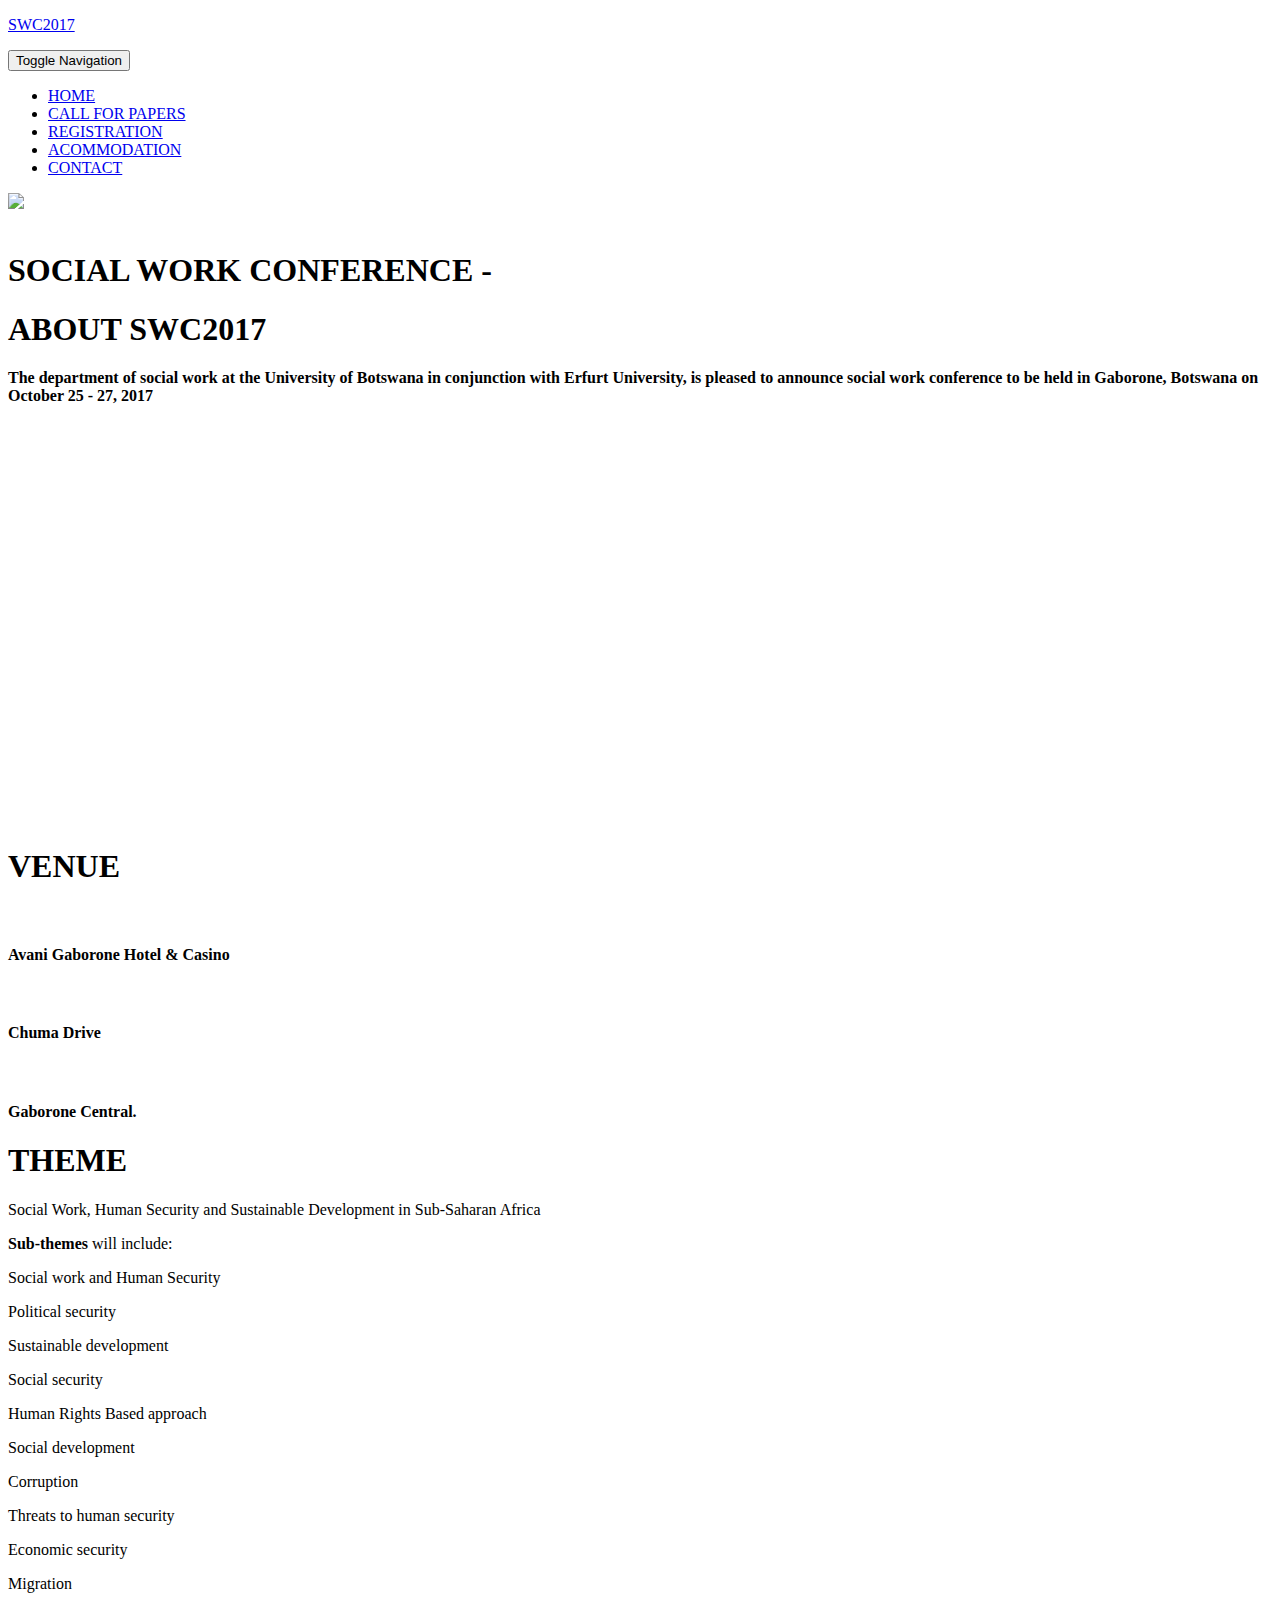
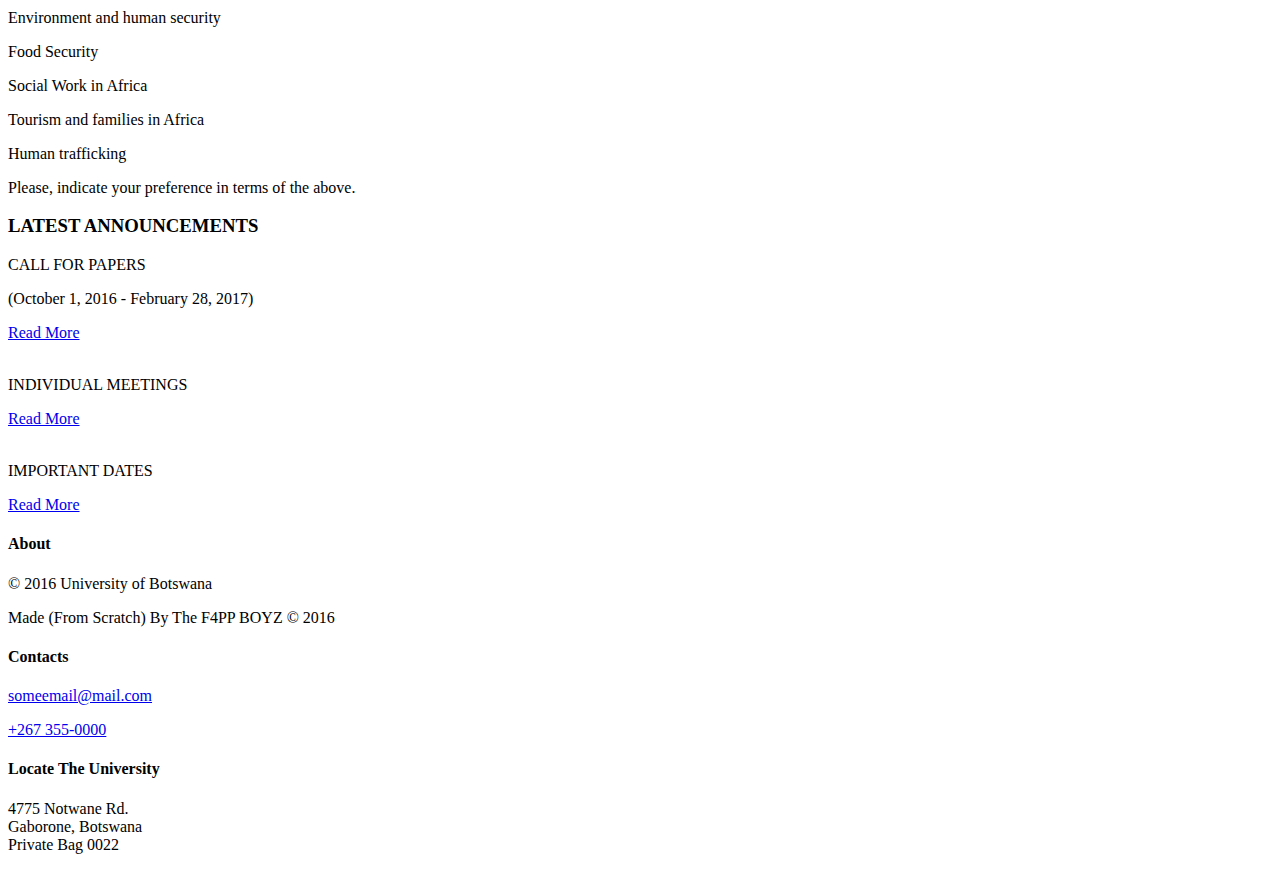
==== index.html @ bfd3399f "Fixed GeoLocation Tag On Map." ====
<!DOCTYPE html>
<html lang="en">

	<head>
		<meta name=viewport content="width=device-width, initial-scale=1">
		<title>Botswana International Social Work Conference 2017</title>
		<link rel="shortcut icon" href="img/page_icon.png" type="image/png"/>
		<link rel="stylesheet" href="css/bootstrap.css" type='text/css'>
		<link rel="stylesheet" href="css/font-awesome.css" type='text/css'>
		<link rel="stylesheet" href="css/style.css" type='text/css'> <!-- Custom Style Sheet -->
		<script src="js/jquery.js"></script> <!-- version 2.2.2 -->
		<script src="js/bootstrap.min.js"></script>
	</head>
	
	<!-- NAVBAR IN ALL ITS GLORY -->
	<div class="container-fluid">
	
		<nav class="navbar navbar-trans navbar-inverse navbar-fixed-top" id="top-nav" role="navigation">
			<div class="navbar-header">
				<a class="navbar-brand" href="#">
					<p>SWC2017</p>
				</a>
				<button type="button" class="navbar-toggle collapsed" data-toggle="collapse" data-target="#my-awesome-navbar">
					<span class="sr-only">Toggle Navigation</span>
					<i class="fa fa-bars"></i>
				</button>
			</div> <!-- End Of NavBar Header Definition -->
		
			
		
			<div class="collapse navbar-collapse navbar-right" style="margin-right:10px" id="my-awesome-navbar">
				<ul class="nav navbar-nav" id="myNav">
					<li class=""><a href="#home">HOME</a></li>
					<li class=""><a href="#call_for_papers">CALL FOR PAPERS</a></li>
					<li class=""><a href="#registration">REGISTRATION</a></li>
					<li class=""><a href="#accomodation">ACOMMODATION</a></li>
					<li class=""><a href="#contactDetails">CONTACT</a></li>
				</ul>
			</div> <!-- End Of Adding NavBar Content -->

		</nav> <!-- End Of NavBar, Indefinitely -->
		
	</div> <!-- End Of Fluid Container -->
	<!-- /NAVBAR IN ALL ITS GLORY -->
	
	
	<!-- HEADERWRAP CONTENT -->
	<div id="headerwrap">
		<div class="container">
			<div class="row">
				<div class="col-lg-8 col-lg-offset-2 himg">
					<img src="assets/img/UB-logo.png" class="img-responsive">
				</div>
				
			</div><br/>
			<div class="row">
				<h1>SOCIAL WORK CONFERENCE - <span class="intro-text" ></span></h1>
			</div>
		</div>
	</div>
	<!-- /HEADERWRAP CONTENT -->
	
	
	<!-- HOME PAGE BODY CONTENT -->
	
	<!-- ABOUT SECTION -->
	<div id="overview">
	<div class="section">
		<div class="container content">
			<h1>ABOUT SWC2017</h1>
		
			<div class="col-lg-10 col-lg-offset-1">
				<h4>The department of social work at the University of Botswana in conjunction with Erfurt University, is pleased to  announce social work conference to be held in Gaborone, Botswana on October 25 - 27, 2017</h4>
			</div>
		</div> <!-- /container -->
	</div>
	</div>
	<!-- /ABOUT SECTION -->
	
	<div class="hline"></div>
	
	<!-- LOCATION SECTION -->
	<div id="location">
	<div class="section">
		<div class="container content">
		
			<div class="col-lg-10">
				<div id="map" style="height:400px;"></div>
				<script>

				  function initMap() {
					var myLatLng = {lat: -24.65127, lng: 25.932341};

					var map = new google.maps.Map(document.getElementById('map'), {
					  zoom: 18,
					  center: myLatLng
					});

					var marker = new google.maps.Marker({
					  position: myLatLng,
					  map: map,
					  title: 'Avani Gaborone Hotel & Casino'
					});
				  }
				</script>
				<script async defer
				src="https://maps.googleapis.com/maps/api/js?key=AIzaSyBWH7IbgghsDBpO3VYE3syZf7eXyUX5qj8&callback=initMap">
				</script>
			</div>
			
			<div class="col-lg-2">
				<i class="fa fa-map-marker fa-5x" aria-hidden="true"></i>
				<h1>VENUE</h1>
				<br/>
				<h4>Avani Gaborone Hotel & Casino</h4>
				<br/>
				<h4>Chuma Drive</h4>
				<br/>
				<h4>Gaborone Central.</h4>
			</div>
			
		</div>
		
		<div class="container">
			
			<div class="col-lg-6">
				
			</div>
			
		</div> <!-- /container -->
		</div>
	</div>
	<!-- /LOCATION SECTION -->
	
	<div class="hline"></div>
	
	<!-- THEME SECTION -->
	<div id="theme">
	<div class="section">
		<div class="container content">
			
			<i class="fa fa-list-alt fa-5x" aria-hidden="true"></i>
			<h1>THEME</h1>
			<div class="row">
				<p>Social Work, Human Security and Sustainable Development in Sub-Saharan Africa</p>
			</div>
			<div class="row">
				<p><b>Sub-themes</b> will include:</p>
				
				<div class="col-lg-6">
				<p>Social work and Human Security</p>
				<p>Political security</p>
				<p>Sustainable development</p>
				<p>Social security</p>
				<p>Human Rights Based approach</p>
				<p>Social development</p>
				<p>Corruption</p>
				<p>Threats to human security</p>
				</div>
				<div class="col-lg-6">
				<p>Economic security</p>
				<p>Migration</p>
				<p>Environment and human security</p>
				<p>Food Security</p>
				<p>Social Work in Africa</p>
				<p>Tourism and families  in  Africa</p>
				<p>Human trafficking</p>
				</div>
				
				<p>Please, indicate your preference in terms of the above.</p>
			</div>
			
		</div> <!-- /container -->
	</div>
	<!-- /THEME SECTION -->
	
	<div class="hline"></div>
	
	<!-- ANNOUNCEMENTS SECTION -->
	<div id="announcements">
	<div class="section">
		<div class="container content">
			<div class="col-lg-8 col-lg-offset-2 col-md-8 col-md-offset-2">
			
				<div class="panel panel-primary">
				
					<div class="panel-heading">
						<h3 class="panel-title">LATEST ANNOUNCEMENTS</h3>
					</div>
					
					<div class="panel-body">
						<div class="row">
							<p>CALL FOR PAPERS</p>
							<p>(October 1, 2016 - February 28, 2017)</p>
							<a href="#">Read More</a>
							<br><div class="hline"></div><br>
							<p>INDIVIDUAL MEETINGS</p>
							<a href="#">Read More</a>
							<br/><div class="hline"></div><br>
							<p>IMPORTANT DATES</p>
							<a href="#">Read More</a>
						</div>
					</div>
					
				</div>
			</div>
		</div> <!--- /container -->
	</div>
	</div>
	<!-- /ANNOUNCEMENTS SECTION -->
	
	<!-- /HOME PAGE BODY CONTENT -->
	
	
	<!-- FOOTER SECTION -->
	<div id="footerwrap">
		<div class="container">
			<div class="row">
			
				<div class="col-lg-4">
					<h4 class="centre">About</h4>
					<div class="hline-w"></div>
					<p>© 2016 University of Botswana</p>
					<p>Made (From Scratch) By The F4PP BOYZ &copy; 2016</p>
				</div>
				
				<div class="col-lg-4">
					<h4 class="centre">Contacts</h4>
					<div class="hline-w"></div>
					<p>
					   <a href="mailto:someemail@mail.com">someemail@mail.com</a> 
					</p>
					<p>
						 <a href="tel:+267 355-0000">+267 355-0000</a>
					</p>
				</div>
				
				<div class="col-lg-4">
					<h4 class="centre">Locate The University</h4>
					<div class="hline-w"></div>
					<p>
						4775 Notwane Rd. <br>
						Gaborone, Botswana <br>
						Private Bag 0022 <br>
					</p>
				</div>
				
			</div><!--/row -->
		</div><!--/container -->
	</div>
	<!-- END OF FOOTER SECTION -->
	
	
	<!-- THE AWESOME DYNAMIC TYPING TRANSITIONS -->
		<script src="js/typed.min.js"></script> <!-- Dynamic Typing Script -->
		<script type="text/javascript">

		  var headerTypedText =  new Array();
		  
			headerTypedText.push("SWC2017.");
			headerTypedText.push("OCTOBER 25 - 27 2017.");
			headerTypedText.push("AVANI HOTEL RESORT AND CASINO");
			headerTypedText.push("UNIVERSITY OF BOTSWANA");
			
			$(".intro-text").typed({
			  strings: headerTypedText,
			  typeSpeed: 10,
			  backDelay: 3000,
			  startDelay: 200,
			  loop: true,
			  loopCount: false,
			  cursorChar: "|"
			});
		</script>
	<!-- /THE AWESOME DYNAMIC TYPING TRANSITIONS -->
</html>
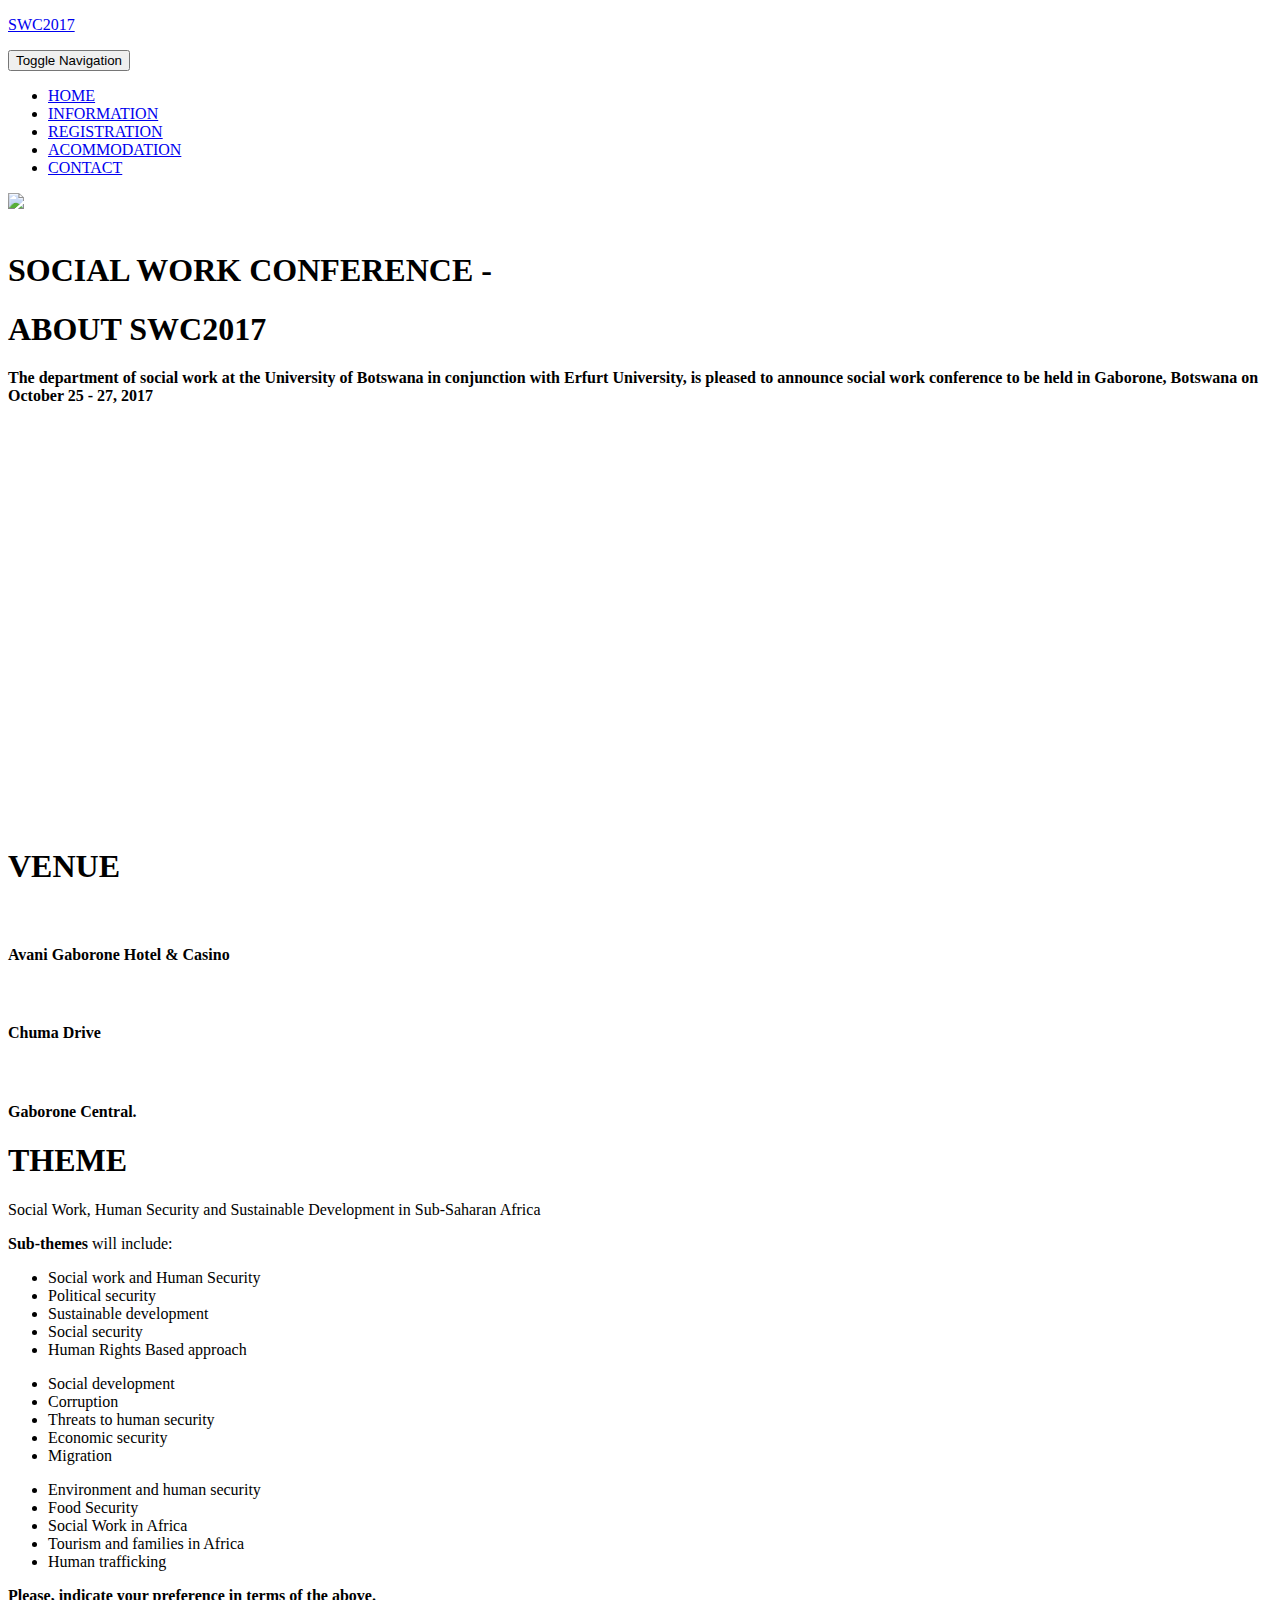
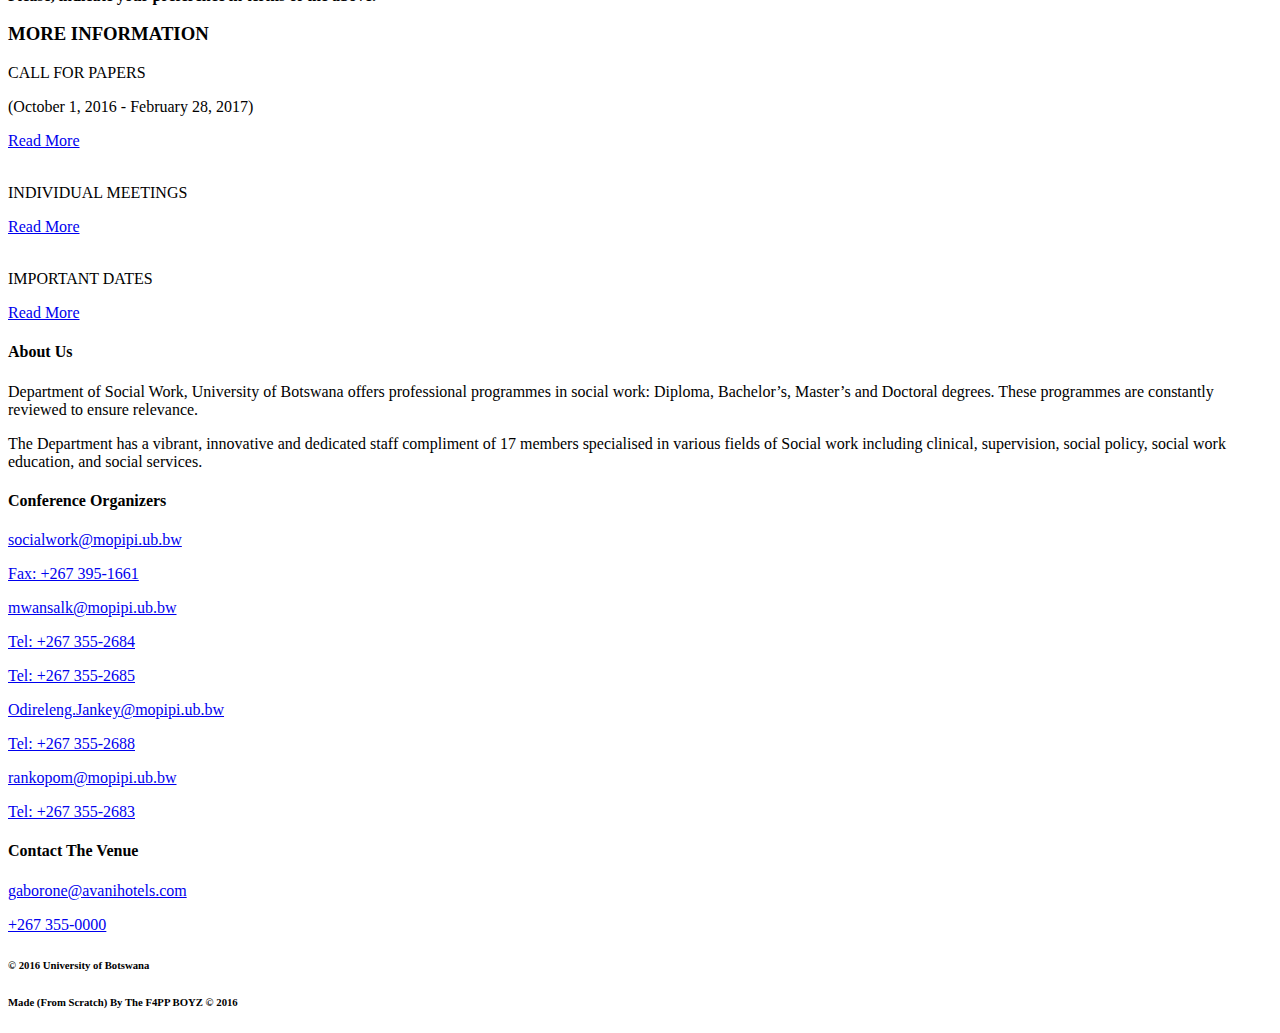
==== commit 7498dfd7: "Removed >>>HEAD<<< notification." ====
--- a/index.html
+++ b/index.html
@@ -1,276 +1,309 @@
-<!DOCTYPE html>
-<html lang="en">
-
-	<head>
-		<meta name=viewport content="width=device-width, initial-scale=1">
-		<title>Botswana International Social Work Conference 2017</title>
-		<link rel="shortcut icon" href="img/page_icon.png" type="image/png"/>
-		<link rel="stylesheet" href="css/bootstrap.css" type='text/css'>
-		<link rel="stylesheet" href="css/font-awesome.css" type='text/css'>
-		<link rel="stylesheet" href="css/style.css" type='text/css'> <!-- Custom Style Sheet -->
-		<script src="js/jquery.js"></script> <!-- version 2.2.2 -->
-		<script src="js/bootstrap.min.js"></script>
-	</head>
-	
-	<!-- NAVBAR IN ALL ITS GLORY -->
-	<div class="container-fluid">
-	
-		<nav class="navbar navbar-trans navbar-inverse navbar-fixed-top" id="top-nav" role="navigation">
-			<div class="navbar-header">
-				<a class="navbar-brand" href="#">
-					<p>SWC2017</p>
-				</a>
-				<button type="button" class="navbar-toggle collapsed" data-toggle="collapse" data-target="#my-awesome-navbar">
-					<span class="sr-only">Toggle Navigation</span>
-					<i class="fa fa-bars"></i>
-				</button>
-			</div> <!-- End Of NavBar Header Definition -->
-		
-			
-		
-			<div class="collapse navbar-collapse navbar-right" style="margin-right:10px" id="my-awesome-navbar">
-				<ul class="nav navbar-nav" id="myNav">
-					<li class=""><a href="#home">HOME</a></li>
-					<li class=""><a href="#call_for_papers">CALL FOR PAPERS</a></li>
-					<li class=""><a href="#registration">REGISTRATION</a></li>
-					<li class=""><a href="#accomodation">ACOMMODATION</a></li>
-					<li class=""><a href="#contactDetails">CONTACT</a></li>
-				</ul>
-			</div> <!-- End Of Adding NavBar Content -->
-
-		</nav> <!-- End Of NavBar, Indefinitely -->
-		
-	</div> <!-- End Of Fluid Container -->
-	<!-- /NAVBAR IN ALL ITS GLORY -->
-	
-	
-	<!-- HEADERWRAP CONTENT -->
-	<div id="headerwrap">
-		<div class="container">
-			<div class="row">
-				<div class="col-lg-8 col-lg-offset-2 himg">
-					<img src="assets/img/UB-logo.png" class="img-responsive">
-				</div>
-				
-			</div><br/>
-			<div class="row">
-				<h1>SOCIAL WORK CONFERENCE - <span class="intro-text" ></span></h1>
-			</div>
-		</div>
-	</div>
-	<!-- /HEADERWRAP CONTENT -->
-	
-	
-	<!-- HOME PAGE BODY CONTENT -->
-	
-	<!-- ABOUT SECTION -->
-	<div id="overview">
-	<div class="section">
-		<div class="container content">
-			<h1>ABOUT SWC2017</h1>
-		
-			<div class="col-lg-10 col-lg-offset-1">
-				<h4>The department of social work at the University of Botswana in conjunction with Erfurt University, is pleased to  announce social work conference to be held in Gaborone, Botswana on October 25 - 27, 2017</h4>
-			</div>
-		</div> <!-- /container -->
-	</div>
-	</div>
-	<!-- /ABOUT SECTION -->
-	
-	<div class="hline"></div>
-	
-	<!-- LOCATION SECTION -->
-	<div id="location">
-	<div class="section">
-		<div class="container content">
-		
-			<div class="col-lg-10">
-				<div id="map" style="height:400px;"></div>
-				<script>
-
-				  function initMap() {
-					var myLatLng = {lat: -24.65127, lng: 25.932341};
-
-					var map = new google.maps.Map(document.getElementById('map'), {
-					  zoom: 18,
-					  center: myLatLng
-					});
-
-					var marker = new google.maps.Marker({
-					  position: myLatLng,
-					  map: map,
-					  title: 'Avani Gaborone Hotel & Casino'
-					});
-				  }
-				</script>
-				<script async defer
-				src="https://maps.googleapis.com/maps/api/js?key=AIzaSyBWH7IbgghsDBpO3VYE3syZf7eXyUX5qj8&callback=initMap">
-				</script>
-			</div>
-			
-			<div class="col-lg-2">
-				<i class="fa fa-map-marker fa-5x" aria-hidden="true"></i>
-				<h1>VENUE</h1>
-				<br/>
-				<h4>Avani Gaborone Hotel & Casino</h4>
-				<br/>
-				<h4>Chuma Drive</h4>
-				<br/>
-				<h4>Gaborone Central.</h4>
-			</div>
-			
-		</div>
-		
-		<div class="container">
-			
-			<div class="col-lg-6">
-				
-			</div>
-			
-		</div> <!-- /container -->
-		</div>
-	</div>
-	<!-- /LOCATION SECTION -->
-	
-	<div class="hline"></div>
-	
-	<!-- THEME SECTION -->
-	<div id="theme">
-	<div class="section">
-		<div class="container content">
-			
-			<i class="fa fa-list-alt fa-5x" aria-hidden="true"></i>
-			<h1>THEME</h1>
-			<div class="row">
-				<p>Social Work, Human Security and Sustainable Development in Sub-Saharan Africa</p>
-			</div>
-			<div class="row">
-				<p><b>Sub-themes</b> will include:</p>
-				
-				<div class="col-lg-6">
-				<p>Social work and Human Security</p>
-				<p>Political security</p>
-				<p>Sustainable development</p>
-				<p>Social security</p>
-				<p>Human Rights Based approach</p>
-				<p>Social development</p>
-				<p>Corruption</p>
-				<p>Threats to human security</p>
-				</div>
-				<div class="col-lg-6">
-				<p>Economic security</p>
-				<p>Migration</p>
-				<p>Environment and human security</p>
-				<p>Food Security</p>
-				<p>Social Work in Africa</p>
-				<p>Tourism and families  in  Africa</p>
-				<p>Human trafficking</p>
-				</div>
-				
-				<p>Please, indicate your preference in terms of the above.</p>
-			</div>
-			
-		</div> <!-- /container -->
-	</div>
-	<!-- /THEME SECTION -->
-	
-	<div class="hline"></div>
-	
-	<!-- ANNOUNCEMENTS SECTION -->
-	<div id="announcements">
-	<div class="section">
-		<div class="container content">
-			<div class="col-lg-8 col-lg-offset-2 col-md-8 col-md-offset-2">
-			
-				<div class="panel panel-primary">
-				
-					<div class="panel-heading">
-						<h3 class="panel-title">LATEST ANNOUNCEMENTS</h3>
-					</div>
-					
-					<div class="panel-body">
-						<div class="row">
-							<p>CALL FOR PAPERS</p>
-							<p>(October 1, 2016 - February 28, 2017)</p>
-							<a href="#">Read More</a>
-							<br><div class="hline"></div><br>
-							<p>INDIVIDUAL MEETINGS</p>
-							<a href="#">Read More</a>
-							<br/><div class="hline"></div><br>
-							<p>IMPORTANT DATES</p>
-							<a href="#">Read More</a>
-						</div>
-					</div>
-					
-				</div>
-			</div>
-		</div> <!--- /container -->
-	</div>
-	</div>
-	<!-- /ANNOUNCEMENTS SECTION -->
-	
-	<!-- /HOME PAGE BODY CONTENT -->
-	
-	
-	<!-- FOOTER SECTION -->
-	<div id="footerwrap">
-		<div class="container">
-			<div class="row">
-			
-				<div class="col-lg-4">
-					<h4 class="centre">About</h4>
-					<div class="hline-w"></div>
-					<p>© 2016 University of Botswana</p>
-					<p>Made (From Scratch) By The F4PP BOYZ &copy; 2016</p>
-				</div>
-				
-				<div class="col-lg-4">
-					<h4 class="centre">Contacts</h4>
-					<div class="hline-w"></div>
-					<p>
-					   <a href="mailto:someemail@mail.com">someemail@mail.com</a> 
-					</p>
-					<p>
-						 <a href="tel:+267 355-0000">+267 355-0000</a>
-					</p>
-				</div>
-				
-				<div class="col-lg-4">
-					<h4 class="centre">Locate The University</h4>
-					<div class="hline-w"></div>
-					<p>
-						4775 Notwane Rd. <br>
-						Gaborone, Botswana <br>
-						Private Bag 0022 <br>
-					</p>
-				</div>
-				
-			</div><!--/row -->
-		</div><!--/container -->
-	</div>
-	<!-- END OF FOOTER SECTION -->
-	
-	
-	<!-- THE AWESOME DYNAMIC TYPING TRANSITIONS -->
-		<script src="js/typed.min.js"></script> <!-- Dynamic Typing Script -->
-		<script type="text/javascript">
-
-		  var headerTypedText =  new Array();
-		  
-			headerTypedText.push("SWC2017.");
-			headerTypedText.push("OCTOBER 25 - 27 2017.");
-			headerTypedText.push("AVANI HOTEL RESORT AND CASINO");
-			headerTypedText.push("UNIVERSITY OF BOTSWANA");
-			
-			$(".intro-text").typed({
-			  strings: headerTypedText,
-			  typeSpeed: 10,
-			  backDelay: 3000,
-			  startDelay: 200,
-			  loop: true,
-			  loopCount: false,
-			  cursorChar: "|"
-			});
-		</script>
-	<!-- /THE AWESOME DYNAMIC TYPING TRANSITIONS -->
-</html>
+<!DOCTYPE html>
+<html lang="en">
+
+	<head>
+		<meta name=viewport content="width=device-width, initial-scale=1">
+		<title>Botswana International Social Work Conference 2017</title>
+		<link rel="shortcut icon" href="img/page_icon.png" type="image/png"/>
+		<link rel="stylesheet" href="css/bootstrap.css" type='text/css'>
+		<link rel="stylesheet" href="css/font-awesome.css" type='text/css'>
+		<link rel="stylesheet" href="css/style.css" type='text/css'> <!-- Custom Style Sheet -->
+		<script src="js/jquery.js"></script> <!-- version 2.2.2 -->
+		<script src="js/bootstrap.min.js"></script>
+		<script src="js/typed.min.js"></script> <!-- Dynamic Typing Script -->
+		<script src="js/custom_script.js"></script>
+	</head>
+	
+	<!-- NAVBAR IN ALL ITS GLORY -->
+	<div class="container-fluid">
+	
+		<nav class="navbar navbar-trans navbar-inverse navbar-fixed-top" id="top-nav" role="navigation">
+			<div class="navbar-header">
+				<a class="navbar-brand" href="#">
+					<p>SWC2017</p>
+				</a>
+				<button type="button" class="navbar-toggle collapsed" data-toggle="collapse" data-target="#my-awesome-navbar">
+					<span class="sr-only">Toggle Navigation</span>
+					<i class="fa fa-bars"></i>
+				</button>
+			</div> <!-- End Of NavBar Header Definition -->
+		
+			
+		
+			<div class="collapse navbar-collapse navbar-right" style="margin-right:10px" id="my-awesome-navbar">
+				<ul class="nav navbar-nav" id="myNav">
+					<li class=""><a href="#">HOME</a></li>
+					<li class=""><a href="information.html">INFORMATION</a></li>
+					<li class=""><a href="registration.html">REGISTRATION</a></li>
+					<li class=""><a href="accomodation.html">ACOMMODATION</a></li>
+					<li class=""><a href="contact.html">CONTACT</a></li>
+				</ul>
+			</div> <!-- End Of Adding NavBar Content -->
+
+		</nav> <!-- End Of NavBar, Indefinitely -->
+		
+	</div> <!-- End Of Fluid Container -->
+	<!-- /NAVBAR IN ALL ITS GLORY -->
+	
+	
+	<!-- HEADERWRAP CONTENT -->
+	<div id="headerwrap">
+		<div class="container">
+			<div class="row">
+				<div class="col-lg-8 col-lg-offset-2 himg">
+					<img src="assets/img/UB-logo.png" class="img-responsive">
+				</div>
+				
+			</div><br/>
+			<div class="row">
+				<h1>SOCIAL WORK CONFERENCE - <span class="intro-text" ></span></h1>
+			</div>
+		</div>
+	</div>
+	<!-- /HEADERWRAP CONTENT -->
+	
+	
+	<!-- HOME PAGE BODY CONTENT -->
+	
+	<!-- ABOUT SECTION -->
+	<div id="overview">
+	<div class="section">
+		<div class="container content">
+			<h1>ABOUT SWC2017</h1>
+		
+			<div class="col-lg-10 col-lg-offset-1">
+				<h4>The department of social work at the University of Botswana in conjunction with Erfurt University, is pleased to  announce social work conference to be held in Gaborone, Botswana on October 25 - 27, 2017</h4>
+			</div>
+		</div> <!-- /container -->
+	</div>
+	</div>
+	<!-- /ABOUT SECTION -->
+	
+	<div class="hline"></div>
+	
+	<!-- LOCATION SECTION -->
+	<div id="location">
+	<div class="section">
+		<div class="container content">
+		
+			<div class="col-lg-10">
+				<div id="map" style="height:400px;"></div>
+				<script>
+
+				  function initMap() {
+					var myLatLng = {lat: -24.6514719, lng: 25.9295798};
+
+					var map = new google.maps.Map(document.getElementById('map'), {
+					  zoom: 18,
+					  center: myLatLng
+					});
+
+					var marker = new google.maps.Marker({
+					  position: myLatLng,
+					  map: map,
+					  title: 'Avani Gaborone Hotel & Casino'
+					});
+				  }
+				</script>
+				<script async defer
+				src="https://maps.googleapis.com/maps/api/js?key=AIzaSyBWH7IbgghsDBpO3VYE3syZf7eXyUX5qj8&callback=initMap">
+				</script>
+			</div>
+			
+			<div class="col-lg-2">
+				<i class="fa fa-map-marker fa-5x" aria-hidden="true"></i>
+				<h1>VENUE</h1>
+				<br/>
+				<h4>Avani Gaborone Hotel & Casino</h4>
+				<br/>
+				<h4>Chuma Drive</h4>
+				<br/>
+				<h4>Gaborone Central.</h4>
+			</div>
+			
+		</div>
+	</div>
+	</div>
+	<!-- /LOCATION SECTION -->
+	
+	<div class="hline"></div>
+	
+	<!-- THEME SECTION -->
+	<div id="theme">
+	<div class="section">
+		<div class="container content">
+			
+			<i class="fa fa-list-alt fa-5x" aria-hidden="true"></i>
+			<h1>THEME</h1>
+			<div class="row">
+				<p>Social Work, Human Security and Sustainable Development in Sub-Saharan Africa</p>
+			</div>
+			<div class="row">
+				<p><b>Sub-themes</b> will include:</p>
+				
+				<div class="col-lg-4">
+					<ul>
+						<li class="list-group-item">Social work and Human Security</li>
+						<li class="list-group-item">Political security</li>
+						<li class="list-group-item">Sustainable development</li>
+						<li class="list-group-item">Social security</li>
+						<li class="list-group-item">Human Rights Based approach</li>
+					</ul>
+				</div> <!-- /col-lg-4 -->
+				
+				<div class="col-lg-4">
+					<ul>
+						<li class="list-group-item">Social development</li>
+						<li class="list-group-item">Corruption</li>
+						<li class="list-group-item">Threats to human security</li>
+						<li class="list-group-item">Economic security</li>
+						<li class="list-group-item">Migration</li>
+					</ul>
+				</div> <!-- /col-lg-4 -->
+				
+				<div class="col-lg-4">
+					<ul>
+						<li class="list-group-item">Environment and human security</li>
+						<li class="list-group-item">Food Security</li>
+						<li class="list-group-item">Social Work in Africa</li>
+						<li class="list-group-item">Tourism and families  in  Africa</li>
+						<li class="list-group-item">Human trafficking</li>
+					</ul>
+				</div> <!-- /col-lg-4 -->
+				
+				<p><b>Please, indicate your preference in terms of the above.</b></p>
+			</div>
+			
+		</div> <!-- /container -->
+	</div> <!-- /section -->
+	</div>
+	<!-- /THEME SECTION -->
+	
+	<div class="hline"></div>
+	
+	<!-- ANNOUNCEMENTS SECTION -->
+	<div id="announcements">
+	<div class="section">
+		<div class="container content">
+			<div class="col-lg-8 col-lg-offset-2 col-md-8 col-md-offset-2">
+			
+				<div class="panel panel-primary">
+				
+					<div class="panel-heading">
+						<h3 class="panel-title">MORE INFORMATION</h3>
+					</div>
+					
+					<div class="panel-body">
+						<div class="row">
+							<p>CALL FOR PAPERS</p>
+							<p>(October 1, 2016 - February 28, 2017)</p>
+							<a href="information.html#call_for_papers">Read More</a>
+							<br><div class="hline"></div><br>
+							<p>INDIVIDUAL MEETINGS</p>
+							<a href="information.html#individual_meetings">Read More</a>
+							<br/><div class="hline"></div><br>
+							<p>IMPORTANT DATES</p>
+							<a href="information.html#important_dates">Read More</a>
+						</div>
+					</div>
+					
+				</div>
+			</div>
+		</div> <!--- /container -->
+	</div>
+	</div>
+	<!-- /ANNOUNCEMENTS SECTION -->
+	
+	<!-- /HOME PAGE BODY CONTENT -->
+	
+	
+	<!-- FOOTER SECTION -->
+	<div id="footerwrap">
+		<div class="container">
+			<div class="row">
+			
+				<div class="col-lg-4">
+					<h4 class="centre">About Us</h4>
+					<div class="hline-w"></div>
+					<p>Department of Social Work, University of Botswana offers professional programmes in social work: Diploma, Bachelor’s, Master’s and Doctoral degrees. These programmes are constantly reviewed to ensure relevance.</p>
+					<p>The Department has a vibrant, innovative and dedicated staff compliment of 17 members specialised in various fields of Social work including clinical, supervision, social policy, social work education, and social services.</p>
+				</div> <!-- /col-lg-4 -->
+				
+				<div class="col-lg-4">
+					<h4 class="centre">Conference Organizers</h4>
+					<div class="hline-w"></div>
+					<p>
+					   <a href="mailto:socialwork@mopipi.ub.bw?Subject=About the SWC 2017 Conference">socialwork@mopipi.ub.bw</a> 
+					</p>
+					<p>
+						 <a href="fax:+267 395-1661">Fax: +267 395-1661</a>
+					</p>
+					<p>
+					   <a href="mailto:mwansalk@mopipi.ub.bw">mwansalk@mopipi.ub.bw</a> 
+					</p>
+					<p>
+						 <a href="tel:+267 355-2684">Tel: +267 355-2684</a>
+					</p>
+					<p>
+						 <a href="tel:+267 355-2685">Tel: +267 355-2685</a>
+					</p>
+					<p>
+					   <a href="mailto:Odireleng.Jankey@mopipi.ub.bw">Odireleng.Jankey@mopipi.ub.bw</a> 
+					</p>
+					<p>
+						 <a href="tel:+267 355-2684">Tel: +267 355-2688</a>
+					</p>
+					<p>
+					   <a href="mailto:rankopom@mopipi.ub.bw">rankopom@mopipi.ub.bw</a> 
+					</p>
+					<p>
+						 <a href="tel:+267 355-2684">Tel: +267 355-2683</a>
+					</p>
+				</div> <!-- /col-lg-4 -->
+				
+				<div class="col-lg-4">
+					<h4 class="centre">Contact The Venue</h4>
+					<div class="hline-w"></div>
+					<p>
+					   <a href="mailto:gaborone@avanihotels.com">gaborone@avanihotels.com</a> 
+					</p>
+					<p>
+						<a href="tel:+267 361-6000">+267 355-0000</a>
+					</p>
+				</div> <!-- /col-lg-4 -->
+				
+			</div><!--/row -->
+			
+			<div class="row">
+				<div class="col-lg-4"><h6>© 2016 University of Botswana</h6></div> <!-- /col-lg-4 -->
+				<div class="col-lg-4"><h6>Made (From Scratch) By The F4PP BOYZ &copy; 2016</h6></div> <!-- /col-lg-4 -->
+			</div> <!-- /row -->
+			
+		</div><!--/container -->
+	</div>
+	<!-- END OF FOOTER SECTION -->
+	
+	
+	
+	<!-- THE AWESOME DYNAMIC TYPING TRANSITIONS -->
+	<script type="text/javascript">
+
+	  var headerTypedText =  new Array();
+	  
+		headerTypedText.push("SWC2017.");
+		headerTypedText.push("OCTOBER 25 - 27 2017.");
+		headerTypedText.push("AVANI HOTEL RESORT AND CASINO");
+		headerTypedText.push("UNIVERSITY OF BOTSWANA");
+		
+		$(".intro-text").typed({
+		  strings: headerTypedText,
+		  typeSpeed: 10,
+		  backDelay: 3000,
+		  startDelay: 200,
+		  loop: true,
+		  loopCount: false,
+		  cursorChar: "|"
+		});
+	</script>
+	<!-- /THE AWESOME DYNAMIC TYPING TRANSITIONS -->
+</html>
